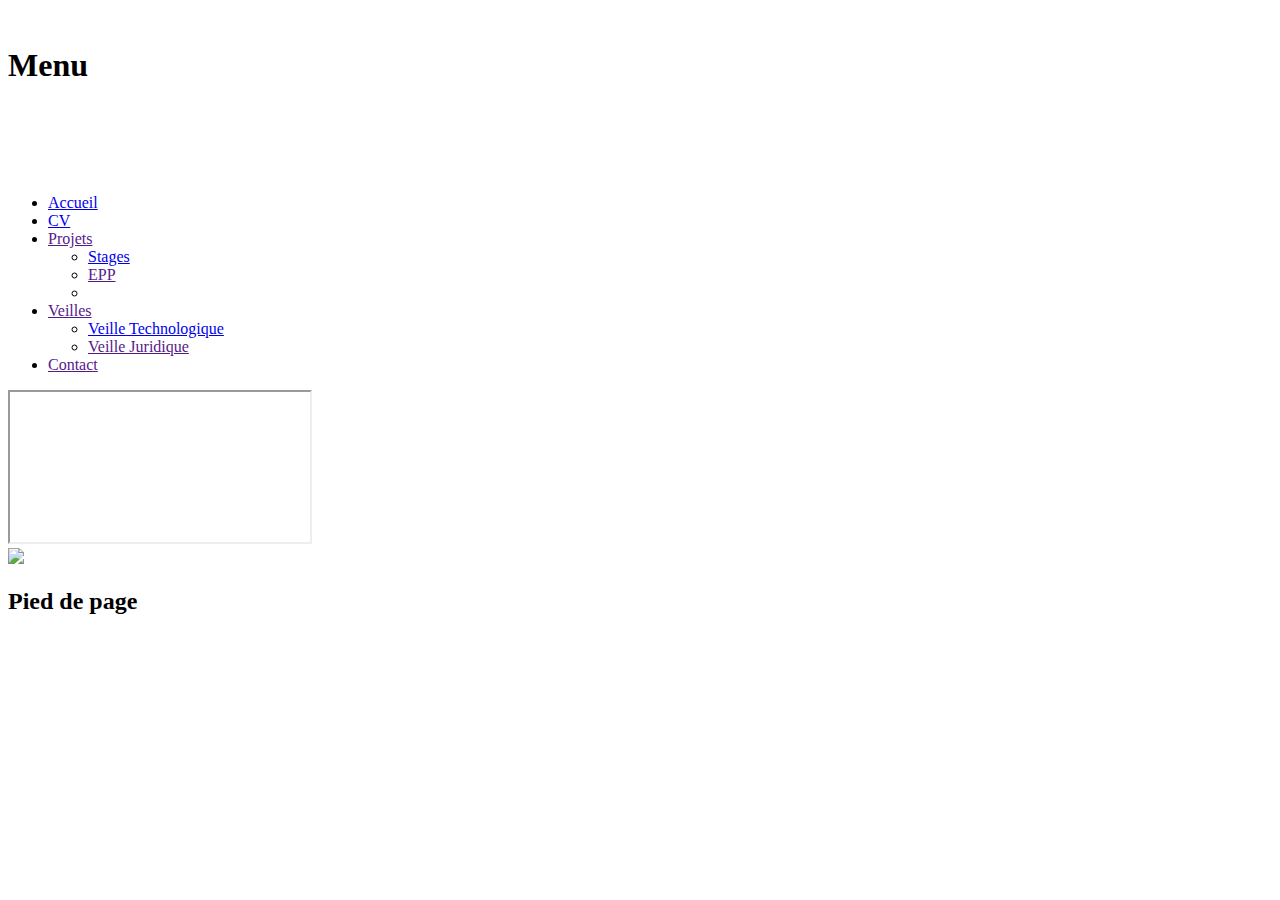
==== index.html @ 73ff12de "Add files via upload" ====
<!DOCTYPE html>
<html>
<head>
	<title></title>
	<link rel="stylesheet" type="text/css" href="ppe1.css">
</head>
<body>
	<div class="bann"></div>
	<br>

	<div class="me" id="menu">
<h1>Menu</h1>
	<br>
	<br>
	<br>
	<br>	
<ul class="n1">
<li><a href="accueil.html" target="f1">Accueil</a></li>
<li class="sm"><a href="cv.pdf" target="f1">CV</a></li>
<li class="sm"><a href="">Projets</a>
<ul class="n2">
	<li><a href="stage.pdf" target="f1">Stages</a></li>
	<li><a href="">EPP</a></li>
	<li><a href=""></a></li>
</ul>
</li>
<li class="sm"><a href="">Veilles</a>
<ul class="n2">
	<li class="sm"><a href="techno.pdf" target="f1">Veille Technologique</a>
	<li><a href="">Veille Juridique</a></li>
</ul>
</li>
<li><a href="">Contact</a></li>
</ul>
</div>

<div class="grand"><iframe src="" name="f1"></iframe>
	<div class="image"> <img src="use.PNG"></div>
</div>

<div class="pied"><h2>Pied de page</h2></div> 




</div>

</body>
</html>
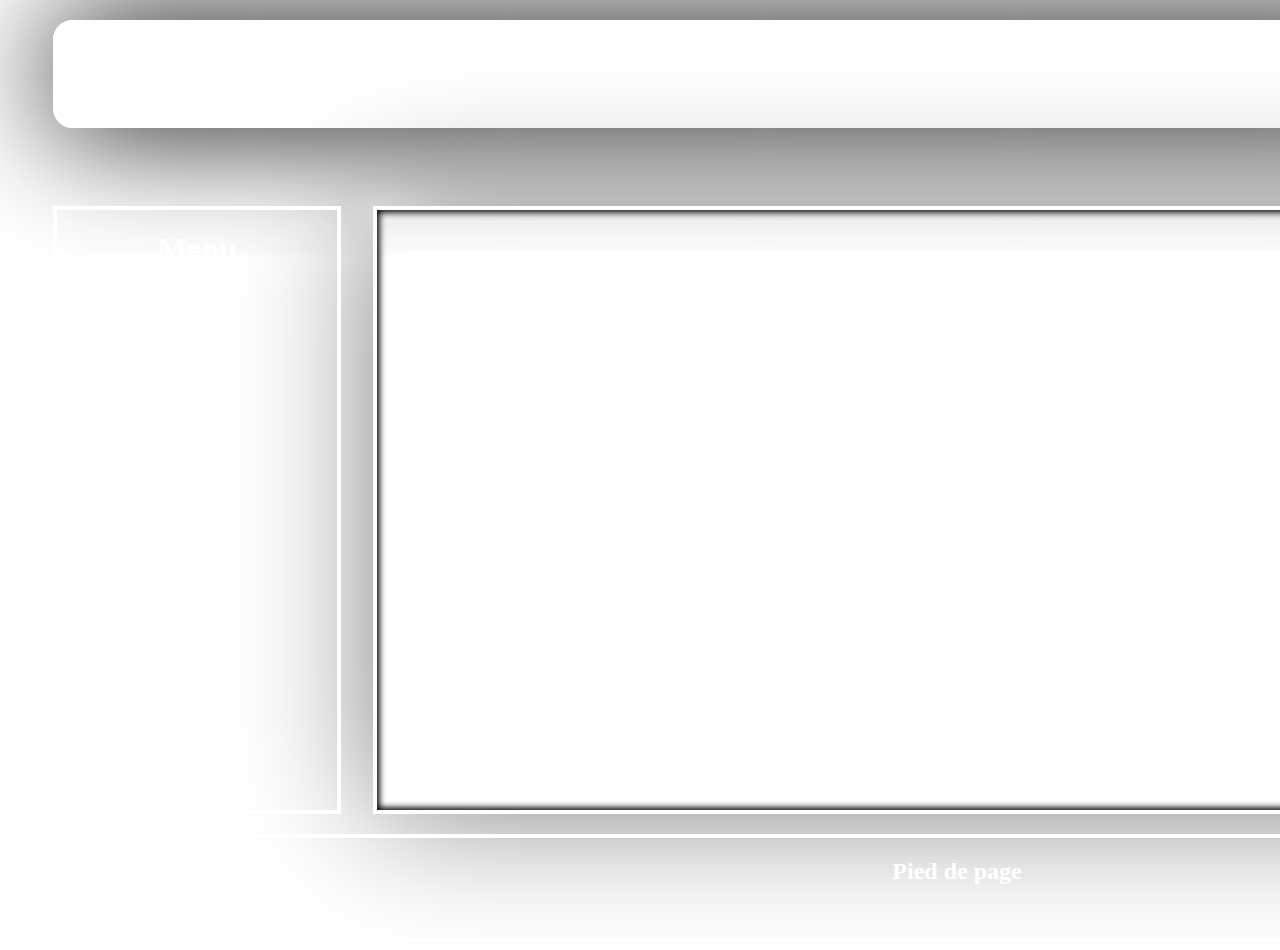
==== commit e595c0f3: "Update index.html" ====
--- a/index.html
+++ b/index.html
@@ -20,8 +20,8 @@
 <li class="sm"><a href="">Projets</a>
 <ul class="n2">
 	<li><a href="stage.pdf" target="f1">Stages</a></li>
-	<li><a href="">EPP</a></li>
-	<li><a href=""></a></li>
+	<li><a href="ppe1-1.pdf">EPP</a></li>
+	<li><a href="">TP</a></li>
 </ul>
 </li>
 <li class="sm"><a href="">Veilles</a>
@@ -30,7 +30,7 @@
 	<li><a href="">Veille Juridique</a></li>
 </ul>
 </li>
-<li><a href="">Contact</a></li>
+<li><a href="formulaire2.html">Contact</a></li>
 </ul>
 </div>
 
@@ -46,4 +46,4 @@
 </div>
 
 </body>
-</html>+</html>
--- a/ppe1.css
+++ b/ppe1.css
@@ -0,0 +1,172 @@
+.bann {
+	border-radius: 20px;
+	border:4px solid white;
+	width: 1800px;
+	height: 100px;
+	margin-left: 45px;
+	margin-top:20px;
+	box-shadow: 
+	0 0 10vw  0vw black,
+	0 0  2vw  0.4vw white,
+
+	inset 0 0 .5vw  0.2vw transparent,
+	inset 0 0 0.2vw 0.2vw white,
+	inset 0 0 .25vw 0.2vw white;
+}
+
+.me {
+	border:4px solid white;
+	margin-left: 45px;
+	width: 280px;
+	height: 600px;
+	margin-top: 60px;
+	float: left;
+
+
+	
+}
+img {
+	width: 160px;
+	height: 240px;
+	margin-left:20px;
+	margin-top: 30px;
+}
+
+.grand {
+	width: 1480px;
+	min-height: 600px;
+	border:4px solid white;
+	margin-top: 60px;
+	margin-left: 365px;
+	box-shadow: 
+	0 0 10vw  0vw grey,
+	0 0  2vw  0.4vw white,
+
+	inset 0 0 .5vw  0.2vw black,
+	inset 0 0 0.2vw 0.2vw #F1F1F1,
+	inset 0 0 .25vw 0.2vw white;
+
+
+	
+
+}
+
+
+
+iframe {
+	margin-left: 30px;
+	margin-top: 40px;
+	width: 900px;
+	min-height: 500px;
+	border: 4px solid white;
+	float: left;
+}
+
+.pied {
+	border:4px solid white;
+	width: 1800px;
+	height: 100px;
+	margin-left: 45px;
+	margin-top:20px;
+	float: none;
+	color: white;
+	
+}
+
+h2{
+	text-align: center;
+	color: #white;
+}
+h1 {
+	text-align: center;
+	font-family: verdana;
+	color: white;
+	text-shadow: 
+	0 0 10vw  0vw white,
+	0 0  2vw  0.4vw white,
+}
+
+body {
+	background-image: url(preview2.jpg); 
+	background-repeat: no-repeat;
+	background-size: 1920px 969px;
+	position: relative;
+	
+
+}
+
+.image {
+	margin-left: 300px;
+	margin-top: 30px;
+	float: left;
+	border: 4px solid white;
+	width: 200px;
+	height: 300px;
+}
+
+div 
+
+div#menu {
+	width: 100px;
+}
+
+div#menu ul {
+	padding: 0;
+	width: 130px;
+	border: 2px solid white;
+	margin: 0px;
+	margin-left: 10px;
+
+}
+
+div#menu ul li {
+	position: relative;
+	list-style: none;
+	border-top: 1px solid white;
+	margin: 1px
+
+}
+
+div#menu ul ul {
+	position: absolute;
+	top: 0;
+	left: 100px;
+
+}
+
+div#menu li a {
+	text-decoration: none;
+	color: white;
+	height: 38px;
+	text-align: center;
+
+
+}
+
+div#menu ul ul {
+	position: absolute;
+	top: 0;
+	left: 119px;
+	display: none;
+}
+
+div#menu ul.n1 li.sm:hover ul.n2, 
+div#menu ul.n2 li.sm:hover ul.n2 {display: block;}
+
+
+div#menu a {color:white;}
+
+div#menu li:hover {
+	background:transparent;
+}
+
+div#menu li a {
+	text-decoration: none;
+	padding: 4px 0 4px 8px;
+	display: block;
+	border-left:8px solid white;
+	width: 84px;
+}
+div#menu li a:hover {	border-left-color:white; background: white; color: black;}
+div#menu ul ul li a:hover {	border-left-color: white;}
+div#menu ul ul li a:hover {	border-left-color:white;}
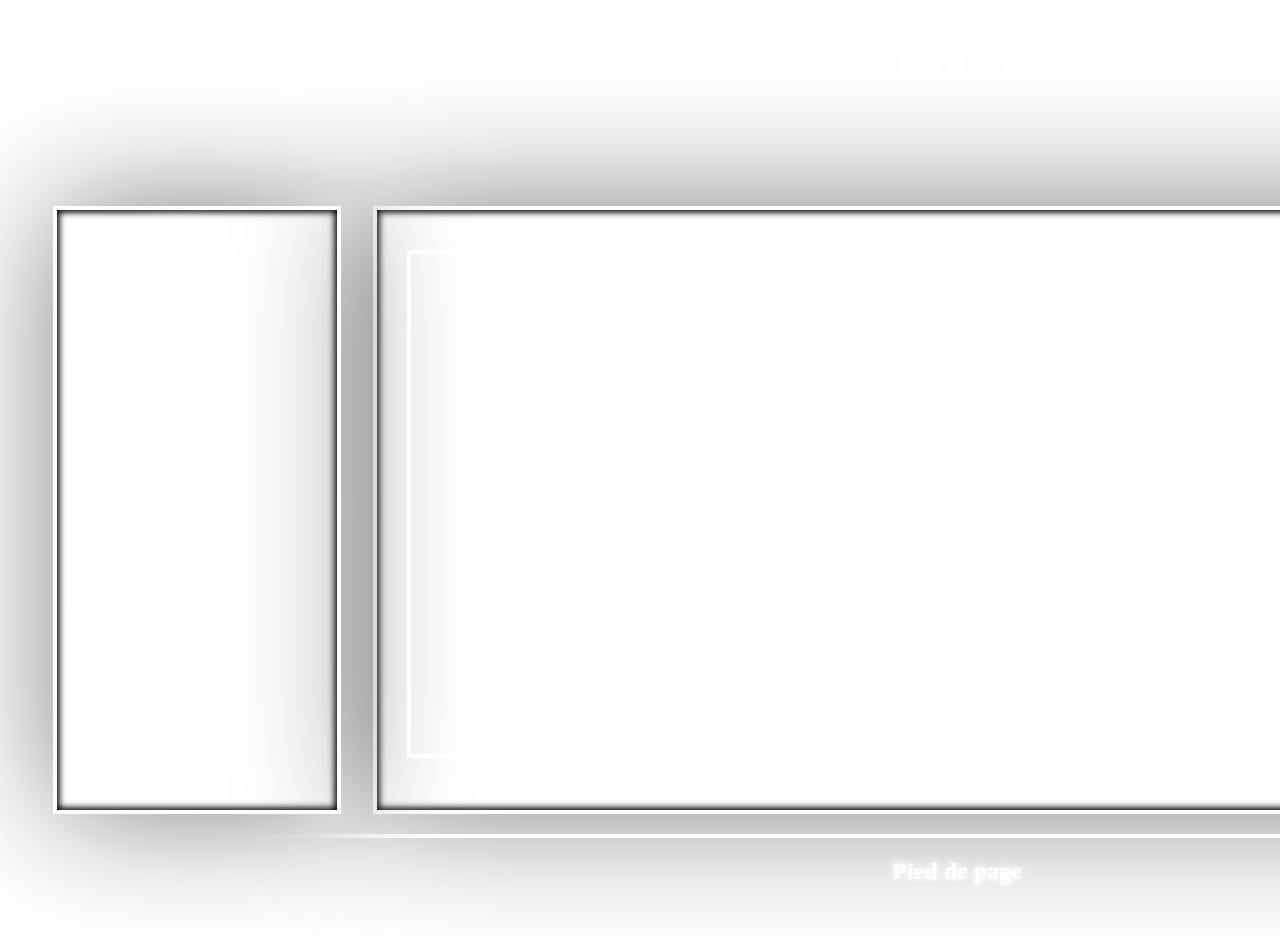
==== commit 073f3f77: "Add files via upload" ====
--- a/index.html
+++ b/index.html
@@ -2,36 +2,43 @@
 <html>
 <head>
 	<title></title>
+	<meta charset="utf-8">
 	<link rel="stylesheet" type="text/css" href="ppe1.css">
 </head>
 <body>
-	<div class="bann"></div>
+
+	<div class="bann"><h1>Portfolio</h1></div>
 	<br>
 
 	<div class="me" id="menu">
-<h1>Menu</h1>
+	<h1>Menu</h1>
 	<br>
 	<br>
 	<br>
 	<br>	
 <ul class="n1">
 <li><a href="accueil.html" target="f1">Accueil</a></li>
+
 <li class="sm"><a href="cv.pdf" target="f1">CV</a></li>
+
 <li class="sm"><a href="">Projets</a>
-<ul class="n2">
+	<ul class="n2">
 	<li><a href="stage.pdf" target="f1">Stages</a></li>
-	<li><a href="ppe1-1.pdf">EPP</a></li>
+	<li><a href="ppe1-1.pdf" target="f1">EPP</a></li>
 	<li><a href="">TP</a></li>
 </ul>
 </li>
+
 <li class="sm"><a href="">Veilles</a>
 <ul class="n2">
 	<li class="sm"><a href="techno.pdf" target="f1">Veille Technologique</a>
-	<li><a href="">Veille Juridique</a></li>
+	<li><a href="veillejuridique.pdf" target="f1">Veille Juridique</a></li>
 </ul>
 </li>
-<li><a href="formulaire2.html">Contact</a></li>
+
+<li><a href="formulaire2.html" target="f1">Contact</a></li>
 </ul>
+
 </div>
 
 <div class="grand"><iframe src="" name="f1"></iframe>
@@ -46,4 +53,4 @@
 </div>
 
 </body>
-</html>
+</html>--- a/ppe1.css
+++ b/ppe1.css
@@ -5,13 +5,6 @@
 	height: 100px;
 	margin-left: 45px;
 	margin-top:20px;
-	box-shadow: 
-	0 0 10vw  0vw black,
-	0 0  2vw  0.4vw white,
-
-	inset 0 0 .5vw  0.2vw transparent,
-	inset 0 0 0.2vw 0.2vw white,
-	inset 0 0 .25vw 0.2vw white;
 }
 
 .me {
@@ -21,6 +14,14 @@
 	height: 600px;
 	margin-top: 60px;
 	float: left;
+	box-shadow: 
+	0 0 10vw  0vw grey,
+	0 0  2vw  0.2vw white,
+
+	inset 0 0 .5vw  0.2vw black,
+	inset 0 0 0.2vw 0.2vw #F1F1F1,
+	inset 0 0 .25vw 0.2vw white;
+
 
 
 	
@@ -40,15 +41,11 @@
 	margin-left: 365px;
 	box-shadow: 
 	0 0 10vw  0vw grey,
-	0 0  2vw  0.4vw white,
+	0 0  2vw  0.2vw white,
 
 	inset 0 0 .5vw  0.2vw black,
 	inset 0 0 0.2vw 0.2vw #F1F1F1,
 	inset 0 0 .25vw 0.2vw white;
-
-
-	
-
 }
 
 
@@ -76,14 +73,24 @@
 h2{
 	text-align: center;
 	color: #white;
+	text-shadow: 
+	0 0 7px #fff, 
+               0 0 10px #fff, 
+               0 0 42px #FFF,   
+               0 0 77px #FFFFFF, 
+               0 0 100px #FFF; 
 }
 h1 {
 	text-align: center;
 	font-family: verdana;
 	color: white;
 	text-shadow: 
-	0 0 10vw  0vw white,
-	0 0  2vw  0.4vw white,
+	0 0 7px #fff, 
+               0 0 10px #fff, 
+               0 0 42px #FFF,   
+               0 0 77px #FFFFFF, 
+               0 0 100px #FFF; 
+	
 }
 
 body {
